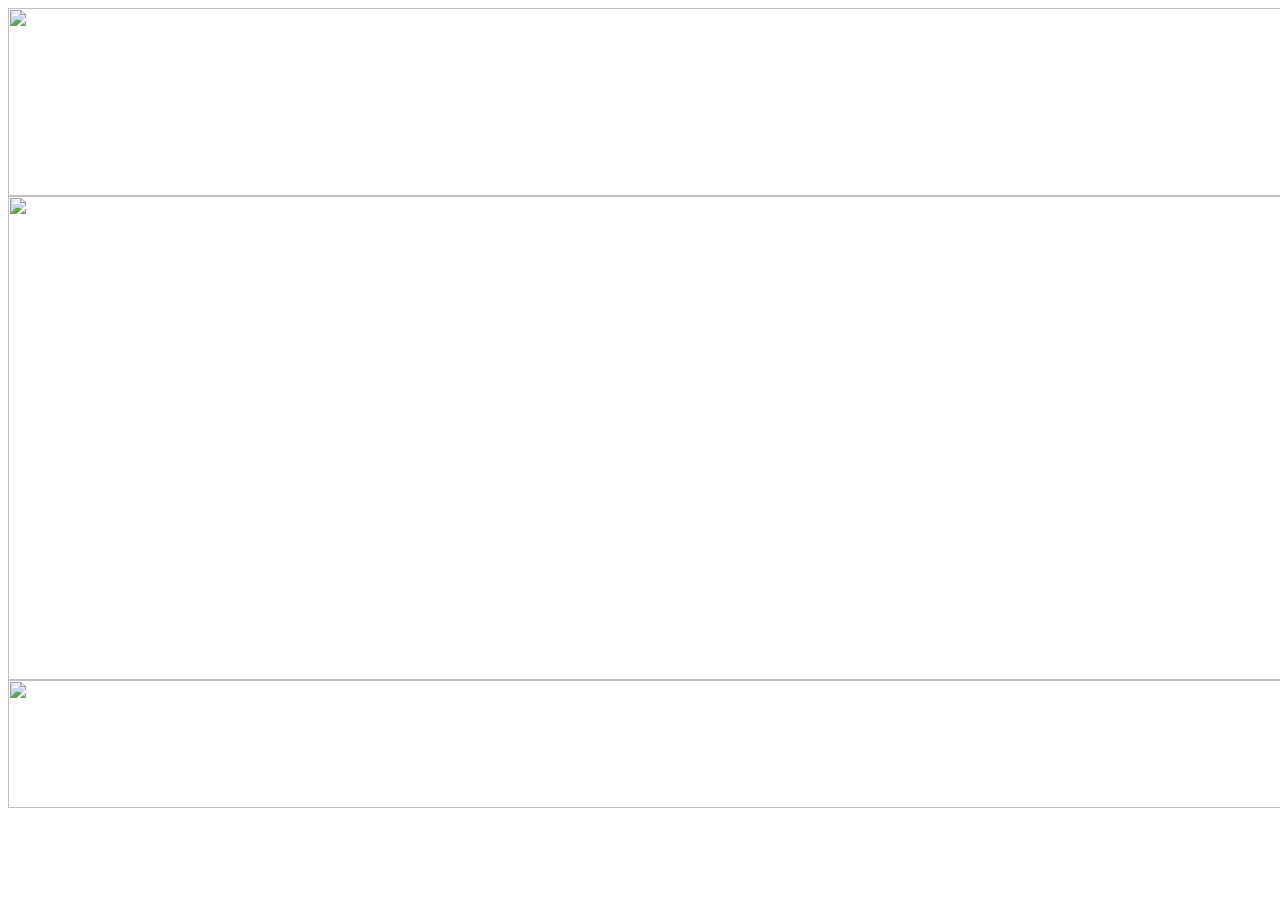
==== index.html @ 935c6eef "Add files via upload" ====
<!DOCTYPE html PUBLIC "-//W3C//DTD XHTML 1.0 Transitional//EN" "http://www.w3.org/TR/xhtml1/DTD/xhtml1-transitional.dtd">
<html xmlns="http://www.w3.org/1999/xhtml">
<head>
<meta http-equiv="Content-Type" content="text/html; charset=utf-8" />
<title>漫遊家鄉</title>
</head>

<body>
<table width="200" border="0" align="center" cellpadding="0" cellspacing="0">
  <tr>
    <td><img src="images/index0310_1.jpg" width="1280" height="188" /></td>
  </tr>
  <tr>
    <td><img src="images/index0310_2.jpg" width="1280" height="484" /></td>
  </tr>
  <tr>
    <td><img src="images/index0310_3.jpg" width="1280" height="128" /></td>
  </tr>
</table>
</body>
</html>
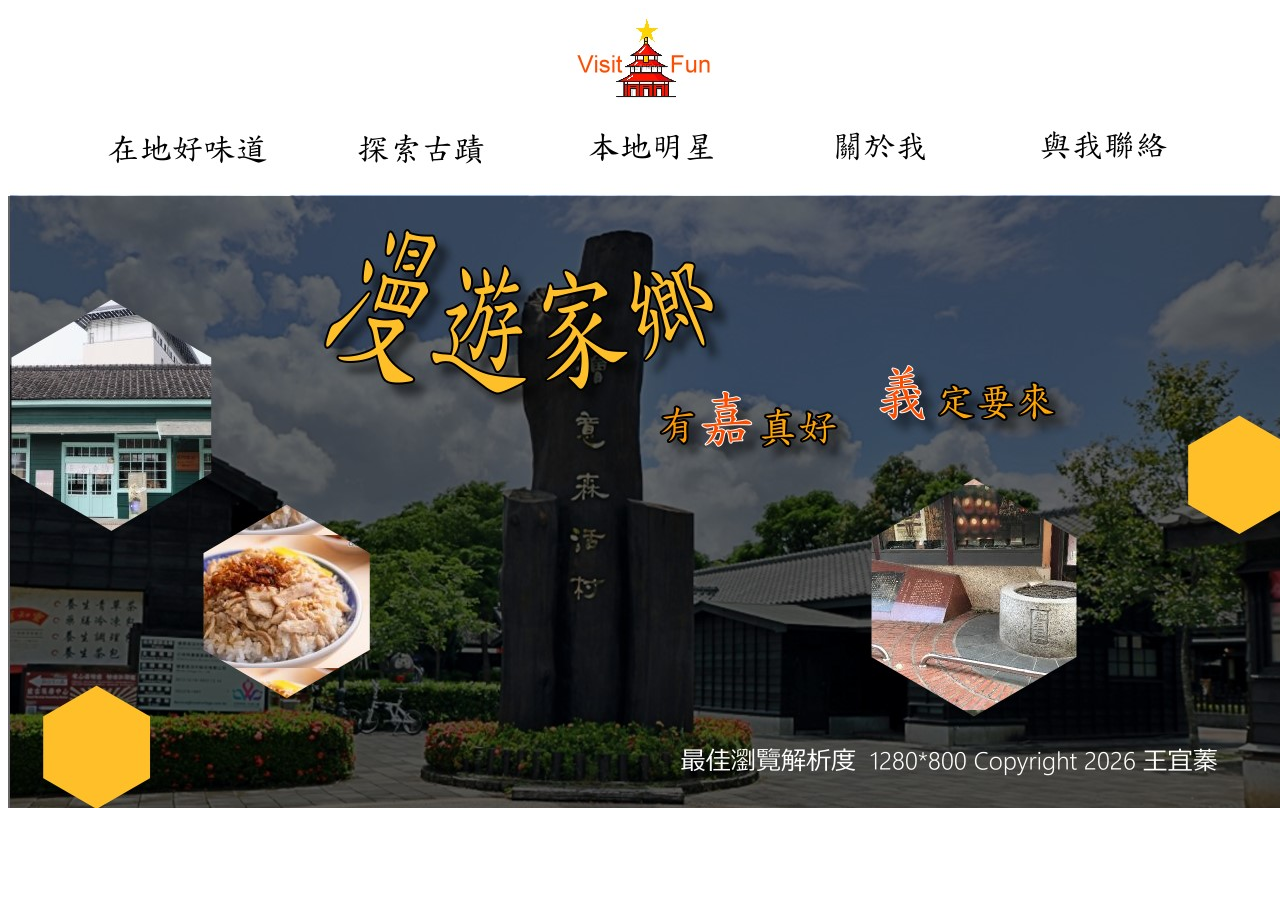
==== commit 6724e450: "Add files via upload" ====
--- a/index.html
+++ b/index.html
@@ -8,7 +8,7 @@
 <body>
 <table width="200" border="0" align="center" cellpadding="0" cellspacing="0">
   <tr>
-    <td><img src="images/index0310_1.jpg" width="1280" height="188" /></td>
+    <td><img src="images/index0310_1.jpg" width="1280" height="188" usemap="#Map" border="0" /></td>
   </tr>
   <tr>
     <td><img src="images/index0310_2.jpg" width="1280" height="484" /></td>
@@ -17,5 +17,13 @@
     <td><img src="images/index0310_3.jpg" width="1280" height="128" /></td>
   </tr>
 </table>
+
+<map name="Map" id="Map">
+  <area shape="rect" coords="93,120,269,164" href="main.html" />
+  <area shape="rect" coords="343,124,485,163" href="history.html" />
+  <area shape="rect" coords="573,122,713,162" href="star.html" />
+  <area shape="rect" coords="821,121,927,161" href="aboutme.html" />
+  <area shape="rect" coords="1023,116,1167,157" href="contact.html" />
+</map>
 </body>
 </html>
